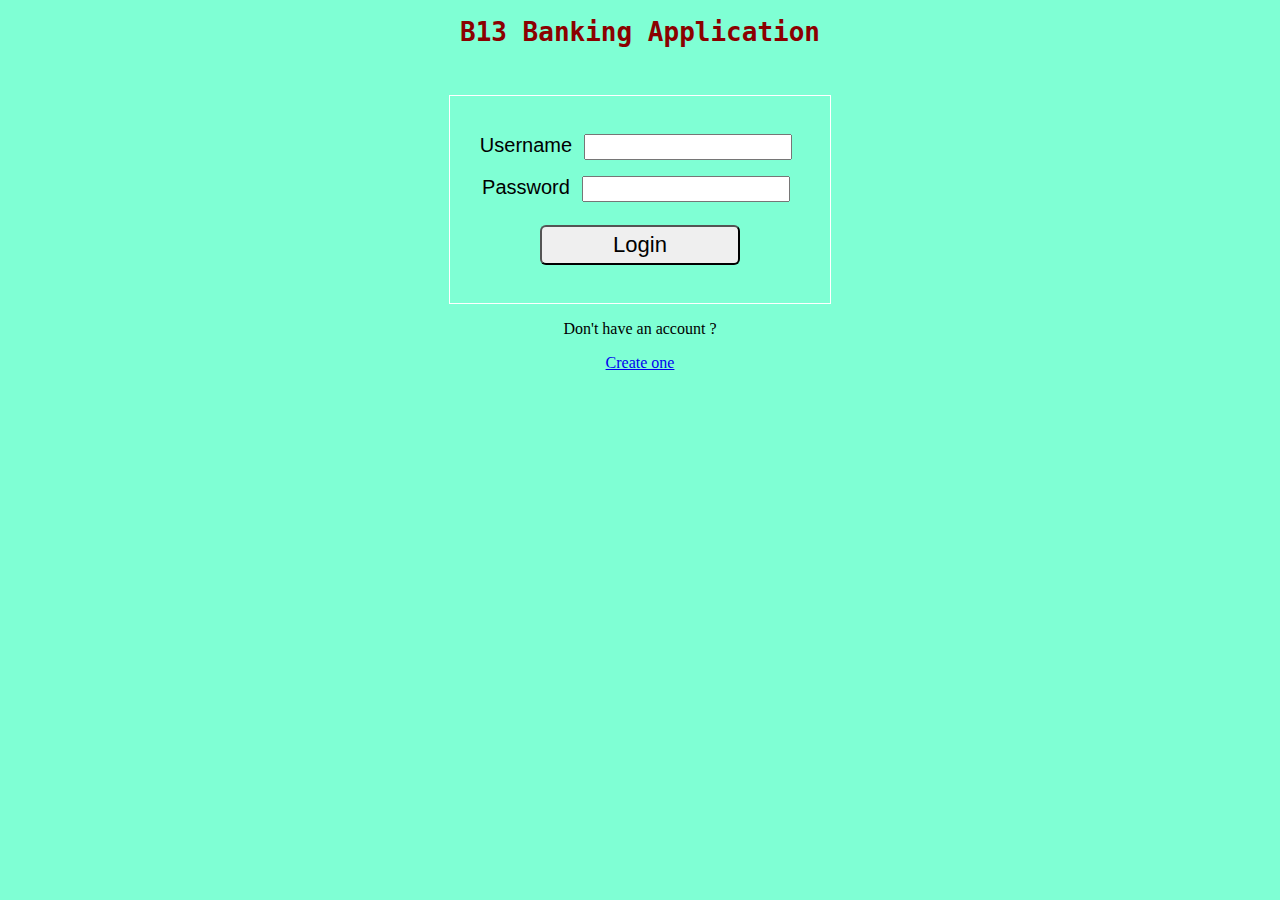
==== WebContent/index.html @ 816789c9 "i think i changed the deposit and transfer to fix the href" ====
<!DOCTYPE html>
<html>
    <head>
        <meta charset="UTF-8">
        <meta name="viewport" content="width=device-width, initial-scale=1.0">
        <meta http-equiv="X-UA-Compatible" content="ie=edge">
        <link rel="stylesheet" href="style.css">
        <title>Login Page</title>
    </head>
    <body>
        <h1>B13 Banking Application</h1>
        <form action="login" method="post">
          <label for="username">Username</label>
          <input type="text" name="username" id="username"><br>
          <label for="password">Password</label>
          <input type="password" name="password" id="password"><br>
          <input type="submit" value="Login">
        </form>
        <p>Don't have an account ?</p><a href="register.html">Create one</a>
    </body>
</html>
---- WebContent/style.css ----
body{
    margin: 0;
    background-color: aquamarine;
    text-align: center;
}

h1{
    font-family: monospace;
    color: darkred;
}

form{
    margin-top: 30px;
    display: inline-block;
    border: solid .5px white;
    padding: 30px; 
}

label{
    font-family: 'sylfaen', sans-serif;
    font-size: 20px;
    color: black;
    margin-top: 10px;
}

input{
    margin: 8px;
    height: 20px;
    font-family: 'proxima nova', sans-serif;
    font-size: 14px;
    width: 200px;
}

input[type=submit]{
    font-size: 22px;
    height: 40px;
    padding: 0 10px 0 10px;
    font-family: 'Segoe ui', sans-serif;
    border-radius: 6px;
    margin-top: 15px;
}

.p1{
    margin-left: 14px;
}
.p2{
    margin-left: 54px;
}
.p3{
    margin-left: 74px;
}
.p4{
    margin-left: 58px;
}
.p5{
    margin-left: 64px;
}
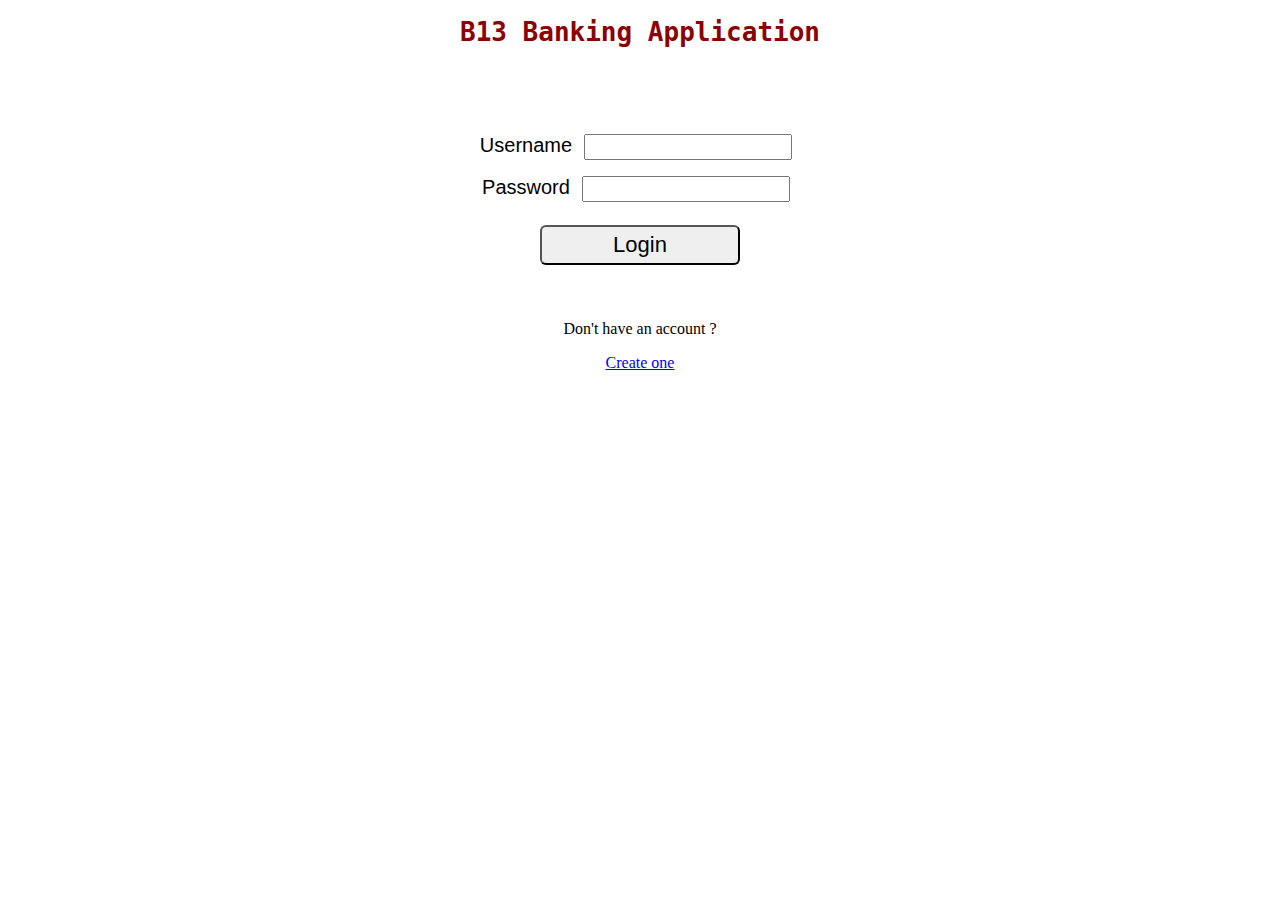
==== commit 68a6b88c: "Updated Login Functionality" ====
--- a/WebContent/index.html
+++ b/WebContent/index.html
@@ -11,9 +11,9 @@
         <h1>B13 Banking Application</h1>
         <form action="login" method="post">
           <label for="username">Username</label>
-          <input type="text" name="username" id="username"><br>
+          <input type="text" name="username" id="username" required><br>
           <label for="password">Password</label>
-          <input type="password" name="password" id="password"><br>
+          <input type="password" name="password" id="password" required><br>
           <input type="submit" value="Login">
         </form>
         <p>Don't have an account ?</p><a href="register.html">Create one</a>
--- a/WebContent/style.css
+++ b/WebContent/style.css
@@ -1,6 +1,5 @@
 body{
     margin: 0;
-    background-color: aquamarine;
     text-align: center;
 }
 
